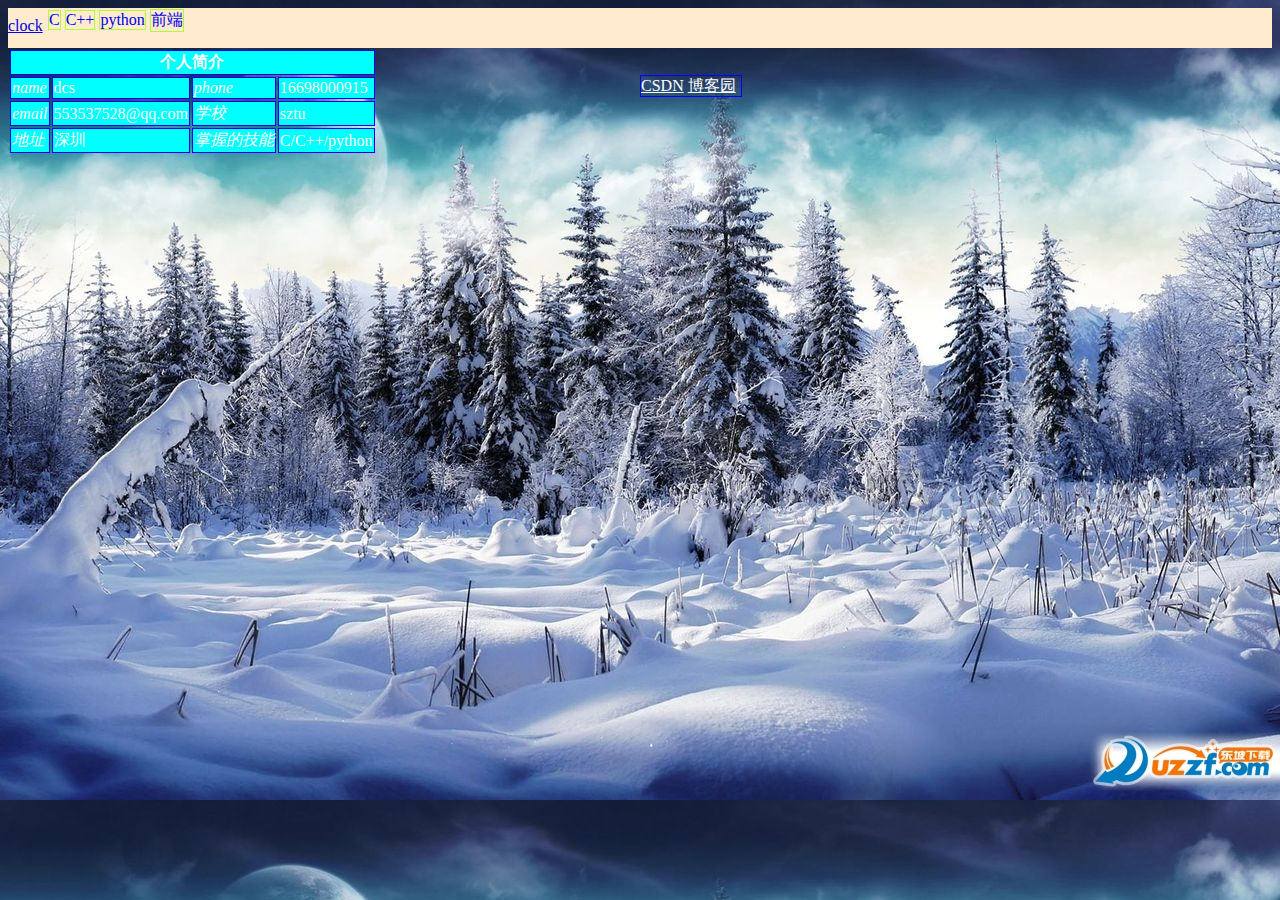
==== index.html @ 47b91ed1 "Update index.html" ====
<!DOCTYPE html>
<html lang="en">
<head>
    <meta charset="UTF-8">
    <meta name="viewport" content="width=device-width, initial-scale=1.0">    
    <title>dcs_study_web</title>
    <!-- 首页样式嵌入式加快相应 -->
    <style>
        body{
            background-image:url(bg02.jpg); background-size: 100% ; background-attachment:scroll;
        }
        
        .web_study_box{
            height:40px; background:blanchedalmond; font-family: "Microsoft YaHei"; font-style: normal;
        }
        .web_study_box ul{
            display:inline-block; margin:1px auto;
        }

        .web_study_box ul li{
            display:inline-block; border:1px solid greenyellow;
        }

        .web_study_box a{
            font:10px; font-weight: normal; text-decoration:none;
        }
        table th,td{
            border:1px solid blue; color:white;background-color: aqua;
        }
        .csdn{
            margin:-80px 50%; 
            width:100px;
            height:20px;
            border:1px solid blue;
        }
        .csdn a{
            color:white;
        }
    </style>


    <!-- 樱花特效 -->
    <script src="https://api.ly522.com/js/yinghua.js"></script>
</head>
<body>
    <div class="web_study_box">
        <ul>
            <li><a href="#">C</a></li>
            <li><a href="#">C++</a></li>
            <li><a href="#">python</a></li>
            <li><a href="./web_study/index.html">前端</a></li>
        </ul>
    </div>
    <div class="author_info">
        <table>
            <th colspan="4">个人简介</th>
            <tr>
                <td><em>name</em></td>
                <td>dcs</td>
                <td><em>phone</em></td>
                <td>16698000915</td>
            <tr>
                <td><em>email</em></td>
                <td>553537528@qq.com</td>
                <td><em>学校</em></td>
                <td>sztu</td>
            </tr>
                <td><em>地址</em></td>
                <td>深圳</td>
                <td><em>掌握的技能</em></td>
                <td>C/C++/python</td>
            </tr>
        </table>
    </div>
    <div class="csdn">
        <a href="https://blog.csdn.net/qq_45704048">CSDN</a>
        <a href="https://www.cnblogs.com/dengcs/">博客园</a>
    </div>
    <div>
        <a href="./clock.html">clock</a>
    </div>
</body>
</html>
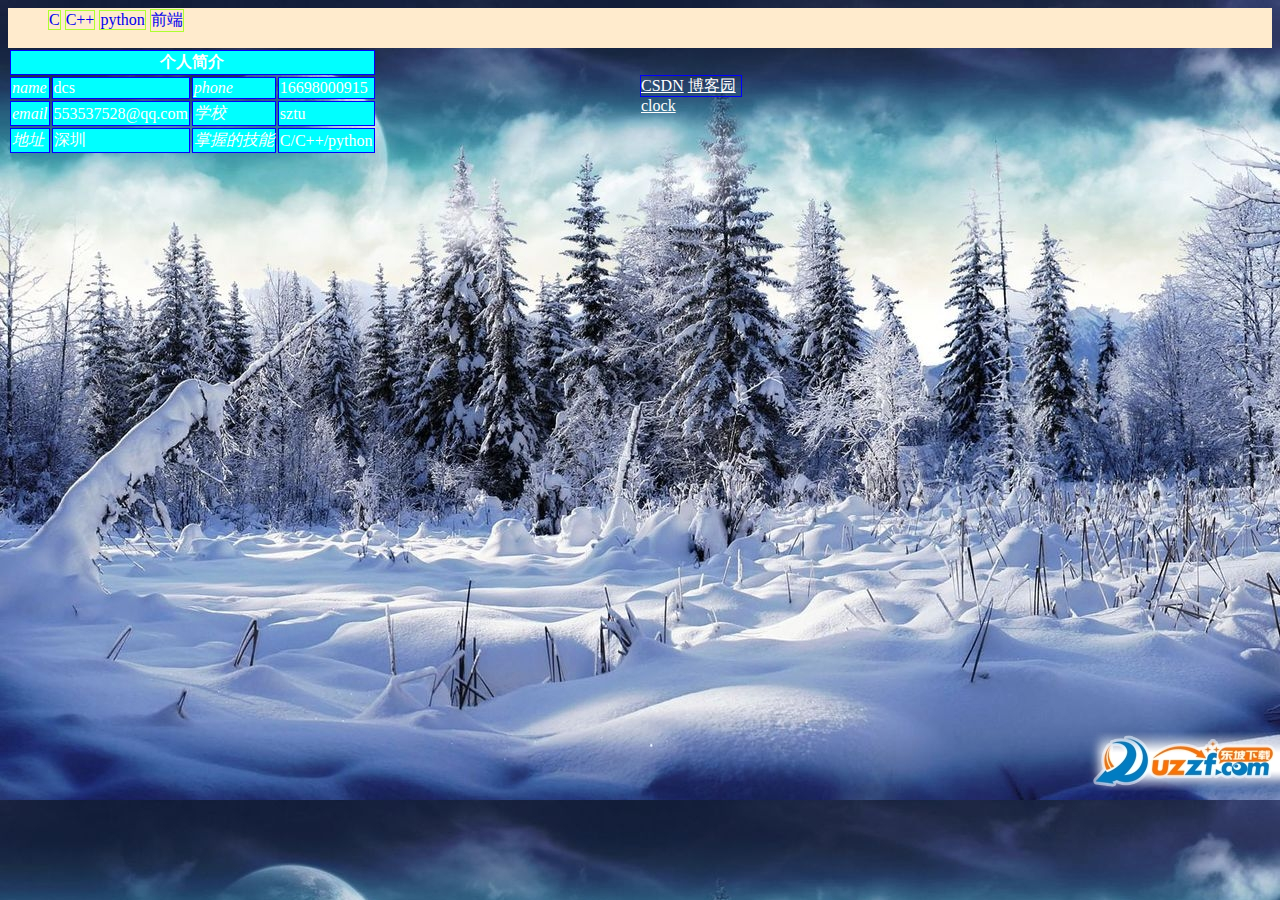
==== commit a556bf4a: "Update index.html" ====
--- a/index.html
+++ b/index.html
@@ -75,9 +75,7 @@
     <div class="csdn">
         <a href="https://blog.csdn.net/qq_45704048">CSDN</a>
         <a href="https://www.cnblogs.com/dengcs/">博客园</a>
-    </div>
-    <div>
-        <a href="./clock.html">clock</a>
+         <a href="./clock.html">clock</a>
     </div>
 </body>
 </html>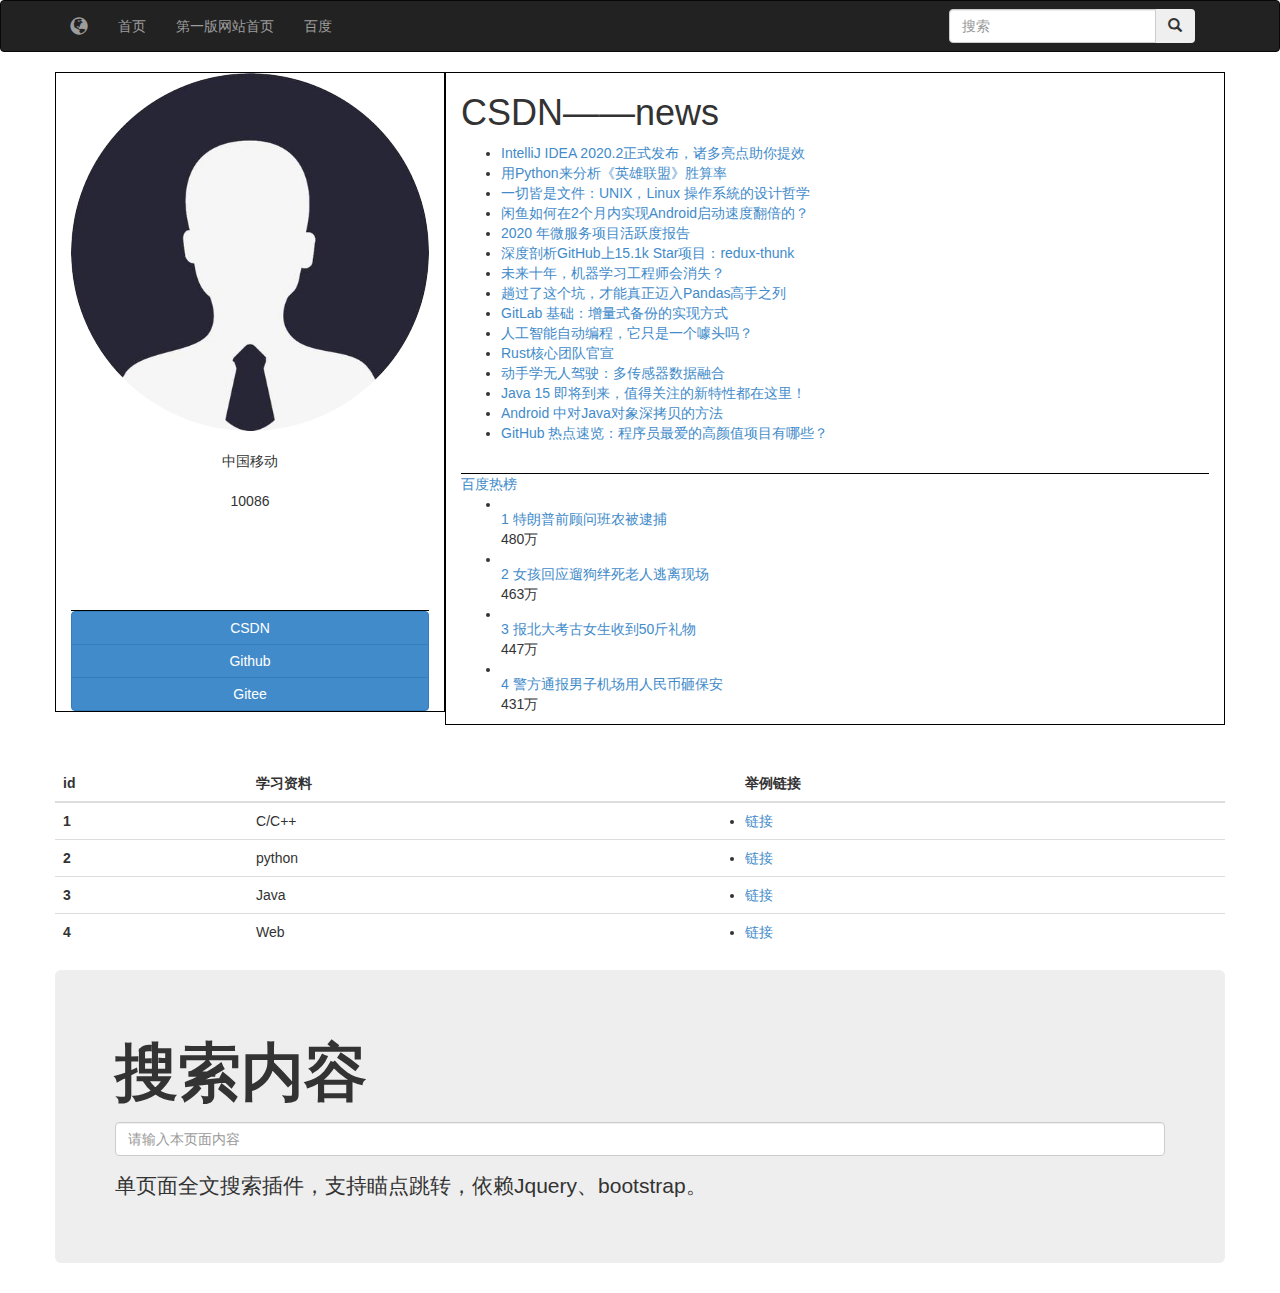
==== commit fe224fec: "Add files via upload" ====
--- a/index.html
+++ b/index.html
@@ -1,81 +1,227 @@
-<!DOCTYPE html>
-<html lang="en">
-<head>
-    <meta charset="UTF-8">
-    <meta name="viewport" content="width=device-width, initial-scale=1.0">    
-    <title>dcs_study_web</title>
-    <!-- 首页样式嵌入式加快相应 -->
-    <style>
-        body{
-            background-image:url(bg02.jpg); background-size: 100% ; background-attachment:scroll;
-        }
-        
-        .web_study_box{
-            height:40px; background:blanchedalmond; font-family: "Microsoft YaHei"; font-style: normal;
-        }
-        .web_study_box ul{
-            display:inline-block; margin:1px auto;
-        }
-
-        .web_study_box ul li{
-            display:inline-block; border:1px solid greenyellow;
-        }
-
-        .web_study_box a{
-            font:10px; font-weight: normal; text-decoration:none;
-        }
-        table th,td{
-            border:1px solid blue; color:white;background-color: aqua;
-        }
-        .csdn{
-            margin:-80px 50%; 
-            width:100px;
-            height:20px;
-            border:1px solid blue;
-        }
-        .csdn a{
-            color:white;
-        }
-    </style>
-
-
-    <!-- 樱花特效 -->
-    <script src="https://api.ly522.com/js/yinghua.js"></script>
-</head>
-<body>
-    <div class="web_study_box">
-        <ul>
-            <li><a href="#">C</a></li>
-            <li><a href="#">C++</a></li>
-            <li><a href="#">python</a></li>
-            <li><a href="./web_study/index.html">前端</a></li>
-        </ul>
-    </div>
-    <div class="author_info">
-        <table>
-            <th colspan="4">个人简介</th>
-            <tr>
-                <td><em>name</em></td>
-                <td>dcs</td>
-                <td><em>phone</em></td>
-                <td>16698000915</td>
-            <tr>
-                <td><em>email</em></td>
-                <td>553537528@qq.com</td>
-                <td><em>学校</em></td>
-                <td>sztu</td>
-            </tr>
-                <td><em>地址</em></td>
-                <td>深圳</td>
-                <td><em>掌握的技能</em></td>
-                <td>C/C++/python</td>
-            </tr>
-        </table>
-    </div>
-    <div class="csdn">
-        <a href="https://blog.csdn.net/qq_45704048">CSDN</a>
-        <a href="https://www.cnblogs.com/dengcs/">博客园</a>
-         <a href="./clock.html">clock</a>
-    </div>
-</body>
+<!DOCTYPE html>
+<html lang="en">
+<head>
+    <meta charset="UTF-8">
+    <meta name="viewport" content="width=device-width, initial-scale=1.0">
+    <title>Document</title>
+    <link rel="stylesheet" type="text/css" href="./css/bootstrap.min.css">
+    <script src="./js/jquery-1.12.4.min.js"></script>
+    <script src="./js/bootstrap.min.js"></script>
+    <link rel="stylesheet" type="text/css" href="./css/main.css">
+    <script src="./js/main.js"></script>
+    <script src="https://hm.baidu.com/hm.js?df6f78cfc7b28956736ab98287309c75"></script>
+    <script src="/bundles/previewjs?v=s_hmwMoHV8k2WidkizyEJOUFo4znBxwF8Jpy3iwqo-A1"></script>
+</head>
+<body>
+        <!-- 导航条 -->
+
+        <!-- 令导航条显示反白色 -->
+        <div class="navbar navbar-inverse ">
+            <!-- 响应式导航条 -->
+            <div class="container">
+                <div class="navbar-header">
+                    <a href="https://www.baidu.com" class="navbar-brand"><span class="glyphicon glyphicon-globe"></span></a>
+                    <!-- 加上三个横杠，屏幕小时收起菜单 -->
+                    <button class="navbar-toggle" data-toggle="collapse" data-target="#mymenu">
+                        <span class="icon-bar"></span>
+                        <span class="icon-bar"></span>
+                        <span class="icon-bar"></span>
+                    </button>
+                </div>
+
+                <div class="collapse navbar-collapse" id="mymenu">
+
+                    <!-- 定义菜单 -->
+                    <ul class="nav navbar-nav">
+                        <li><a href="#">首页</a></li>
+                        <li><a href="./index_1.0/index.html">第一版网站首页</a></li>
+                        <li><a href="https://www.baidu.com">百度</a></li>
+                    </ul>
+                    
+                    <!-- 定义菜单里面的表单 -->
+                    <form class="navbar-form navbar-right">
+                        <div class="form-group">
+                            <div class="input-group">
+                                <input type="text" name="" class="form-control" id="txt01" placeholder="搜索" >
+                                <span class="input-group-btn">
+                                    <button class="btn"><span class='glyphicon glyphicon-search'></span></button>
+                                </span>
+                            </div>
+                        </div>
+                    </form>
+                </div>
+            </div>
+
+
+        </div>
+
+        <div class="container">
+            <!-- 分区：左右两部分 -->
+            <!-- 左边为个人信息 -->
+            <!-- 右边为相关内容 -->
+            <div class=" main_con" >
+                
+                <div class="row">
+                    <!-- 左边内容 -->
+                    <div class="col-lg-4 col-md-3 col-sm-4" id="user_con" style="border:1px solid #000">
+                        <div id="user_img" class="text-left"><img alt="user_image" src="./img/user_con.jpg" class="img-circle" style="width:100%;"></div>
+                        <br>
+                        <div class="user_name text-center">中国移动</div>
+                        <br>
+                        <div class="phone text-center">10086</div>
+                        <div class="null_box" style=" height:100px;border-bottom: 1px solid #000;"></div>
+
+                        <div class="blog">
+                            <div class="btn-group-vertical" style="width:100%;">
+                                <!--使按钮间没有间隙-->
+                                <a href="https://www.csdn.net/" class="btn btn-primary">CSDN</a>
+                                <a href="https://github.com/dengchongsen" class="btn btn-primary">Github</a>
+                                <a href="https://gitee.com/" class="btn btn-primary">Gitee</a>
+                              </div>
+                        </div>
+                    </div>
+
+                    <!--  右边内容  -->
+                    <div class="col-lg-8" style="border:1px solid #000">
+                        <div class="blog" style="border-bottom: 1px solid #000;">
+                            <table class="table">
+                                <div class="bs-example" data-example-id="striped-table">
+                                    <div class="blog">
+                                        <h1>CSDN——news</h1>
+                                    
+                                            <ul class="word_art_ul" data-v-dfe35b4e="">
+                                                <li data-v-dfe35b4e=""><a href="https://blog.csdn.net/f641385712/article/details/107659670" target="_blank" data-report-click="{&quot;spm&quot;:&quot;1000.2115.3001.4264&quot;,&quot;dest&quot;:&quot;https://blog.csdn.net/f641385712/article/details/107659670&quot;,&quot;extra&quot;:&quot;{\&quot;fId\&quot;:63,\&quot;fName\&quot;:\&quot;floor-hot\&quot;,\&quot;compName\&quot;:\&quot;article-list\&quot;,\&quot;compDataId\&quot;:\&quot;index_blog_headline_pic_text_list\&quot;,\&quot;fTitle\&quot;:\&quot;\&quot;,\&quot;pageId\&quot;:18}&quot;}" data-report-query="spm=1000.2115.3001.4264" data-v-dfe35b4e="">IntelliJ IDEA 2020.2正式发布，诸多亮点助你提效</a></li>
+                                                <li data-v-dfe35b4e=""><a href="https://blog.csdn.net/m0_46510245/article/details/108116199" target="_blank" data-report-click="{&quot;spm&quot;:&quot;1000.2115.3001.4269&quot;,&quot;dest&quot;:&quot;https://blog.csdn.net/m0_46510245/article/details/108116199&quot;,&quot;extra&quot;:&quot;{\&quot;fId\&quot;:63,\&quot;fName\&quot;:\&quot;floor-hot\&quot;,\&quot;compName\&quot;:\&quot;article-list\&quot;,\&quot;compDataId\&quot;:\&quot;index_blog_headline_pic_text_list\&quot;,\&quot;fTitle\&quot;:\&quot;\&quot;,\&quot;pageId\&quot;:18}&quot;}" data-report-query="spm=1000.2115.3001.4269" data-v-dfe35b4e="">用Python来分析《英雄联盟》胜算率</a></li>
+                                                <li data-v-dfe35b4e=""><a href="https://blog.csdn.net/universsky2015/article/details/108096952" target="_blank" data-report-click="{&quot;spm&quot;:&quot;1000.2115.3001.4275&quot;,&quot;dest&quot;:&quot;https://blog.csdn.net/universsky2015/article/details/108096952&quot;,&quot;extra&quot;:&quot;{\&quot;fId\&quot;:63,\&quot;fName\&quot;:\&quot;floor-hot\&quot;,\&quot;compName\&quot;:\&quot;article-list\&quot;,\&quot;compDataId\&quot;:\&quot;index_blog_headline_pic_text_list\&quot;,\&quot;fTitle\&quot;:\&quot;\&quot;,\&quot;pageId\&quot;:18}&quot;}" data-report-query="spm=1000.2115.3001.4275" data-v-dfe35b4e="">一切皆是文件：UNIX，Linux 操作系統的设计哲学</a></li>
+                                                <li data-v-dfe35b4e=""><a href="https://blog.csdn.net/alitech2017/article/details/108104373" target="_blank" data-report-click="{&quot;spm&quot;:&quot;1000.2115.3001.4265&quot;,&quot;dest&quot;:&quot;https://blog.csdn.net/alitech2017/article/details/108104373&quot;,&quot;extra&quot;:&quot;{\&quot;fId\&quot;:63,\&quot;fName\&quot;:\&quot;floor-hot\&quot;,\&quot;compName\&quot;:\&quot;article-list\&quot;,\&quot;compDataId\&quot;:\&quot;index_blog_headline_pic_text_list\&quot;,\&quot;fTitle\&quot;:\&quot;\&quot;,\&quot;pageId\&quot;:18}&quot;}" data-report-query="spm=1000.2115.3001.4265" data-v-dfe35b4e="">闲鱼如何在2个月内实现Android启动速度翻倍的？</a></li>
+                                                <li data-v-dfe35b4e=""><a href="https://blog.csdn.net/alitech2017/article/details/108101124" target="_blank" data-report-click="{&quot;spm&quot;:&quot;1000.2115.3001.4270&quot;,&quot;dest&quot;:&quot;https://blog.csdn.net/alitech2017/article/details/108101124&quot;,&quot;extra&quot;:&quot;{\&quot;fId\&quot;:63,\&quot;fName\&quot;:\&quot;floor-hot\&quot;,\&quot;compName\&quot;:\&quot;article-list\&quot;,\&quot;compDataId\&quot;:\&quot;index_blog_headline_pic_text_list\&quot;,\&quot;fTitle\&quot;:\&quot;\&quot;,\&quot;pageId\&quot;:18}&quot;}" data-report-query="spm=1000.2115.3001.4270" data-v-dfe35b4e="">2020 年微服务项目活跃度报告</a></li>
+                                                <li data-v-dfe35b4e=""><a href="https://blog.csdn.net/KlausLily/article/details/108047126" target="_blank" data-report-click="{&quot;spm&quot;:&quot;1000.2115.3001.4276&quot;,&quot;dest&quot;:&quot;https://blog.csdn.net/KlausLily/article/details/108047126&quot;,&quot;extra&quot;:&quot;{\&quot;fId\&quot;:63,\&quot;fName\&quot;:\&quot;floor-hot\&quot;,\&quot;compName\&quot;:\&quot;article-list\&quot;,\&quot;compDataId\&quot;:\&quot;index_blog_headline_pic_text_list\&quot;,\&quot;fTitle\&quot;:\&quot;\&quot;,\&quot;pageId\&quot;:18}&quot;}" data-report-query="spm=1000.2115.3001.4276" data-v-dfe35b4e="">深度剖析GitHub上15.1k Star项目：redux-thunk</a></li>
+                                                <li data-v-dfe35b4e=""><a href="https://csdnnews.blog.csdn.net/article/details/108116814" target="_blank" data-report-click="{&quot;spm&quot;:&quot;1000.2115.3001.4266&quot;,&quot;dest&quot;:&quot;https://csdnnews.blog.csdn.net/article/details/108116814&quot;,&quot;extra&quot;:&quot;{\&quot;fId\&quot;:63,\&quot;fName\&quot;:\&quot;floor-hot\&quot;,\&quot;compName\&quot;:\&quot;article-list\&quot;,\&quot;compDataId\&quot;:\&quot;index_blog_headline_pic_text_list\&quot;,\&quot;fTitle\&quot;:\&quot;\&quot;,\&quot;pageId\&quot;:18}&quot;}" data-report-query="spm=1000.2115.3001.4266" data-v-dfe35b4e="">未来十年，机器学习工程师会消失？</a></li>
+                                                <li data-v-dfe35b4e=""><a href="https://blog.csdn.net/xufive/article/details/107763112" target="_blank" data-report-click="{&quot;spm&quot;:&quot;1000.2115.3001.4271&quot;,&quot;dest&quot;:&quot;https://blog.csdn.net/xufive/article/details/107763112&quot;,&quot;extra&quot;:&quot;{\&quot;fId\&quot;:63,\&quot;fName\&quot;:\&quot;floor-hot\&quot;,\&quot;compName\&quot;:\&quot;article-list\&quot;,\&quot;compDataId\&quot;:\&quot;index_blog_headline_pic_text_list\&quot;,\&quot;fTitle\&quot;:\&quot;\&quot;,\&quot;pageId\&quot;:18}&quot;}" data-report-query="spm=1000.2115.3001.4271" data-v-dfe35b4e="">趟过了这个坑，才能真正迈入Pandas高手之列</a></li>
+                                                <li data-v-dfe35b4e=""><a href="https://blog.csdn.net/liumiaocn/article/details/107936967" target="_blank" data-report-click="{&quot;spm&quot;:&quot;1000.2115.3001.4277&quot;,&quot;dest&quot;:&quot;https://blog.csdn.net/liumiaocn/article/details/107936967&quot;,&quot;extra&quot;:&quot;{\&quot;fId\&quot;:63,\&quot;fName\&quot;:\&quot;floor-hot\&quot;,\&quot;compName\&quot;:\&quot;article-list\&quot;,\&quot;compDataId\&quot;:\&quot;index_blog_headline_pic_text_list\&quot;,\&quot;fTitle\&quot;:\&quot;\&quot;,\&quot;pageId\&quot;:18}&quot;}" data-report-query="spm=1000.2115.3001.4277" data-v-dfe35b4e="">GitLab 基础：增量式备份的实现方式</a></li>
+                                                <li data-v-dfe35b4e=""><a href="https://blog.csdn.net/alitech2017/article/details/108098950" target="_blank" data-report-click="{&quot;spm&quot;:&quot;1000.2115.3001.4267&quot;,&quot;dest&quot;:&quot;https://blog.csdn.net/alitech2017/article/details/108098950&quot;,&quot;extra&quot;:&quot;{\&quot;fId\&quot;:63,\&quot;fName\&quot;:\&quot;floor-hot\&quot;,\&quot;compName\&quot;:\&quot;article-list\&quot;,\&quot;compDataId\&quot;:\&quot;index_blog_headline_pic_text_list\&quot;,\&quot;fTitle\&quot;:\&quot;\&quot;,\&quot;pageId\&quot;:18}&quot;}" data-report-query="spm=1000.2115.3001.4267" data-v-dfe35b4e="">人工智能自动编程，它只是一个噱头吗？</a></li>
+                                                <li data-v-dfe35b4e=""><a href="https://blog.csdn.net/u012067469/article/details/108114364" target="_blank" data-report-click="{&quot;spm&quot;:&quot;1000.2115.3001.4272&quot;,&quot;dest&quot;:&quot;https://blog.csdn.net/u012067469/article/details/108114364&quot;,&quot;extra&quot;:&quot;{\&quot;fId\&quot;:63,\&quot;fName\&quot;:\&quot;floor-hot\&quot;,\&quot;compName\&quot;:\&quot;article-list\&quot;,\&quot;compDataId\&quot;:\&quot;index_blog_headline_pic_text_list\&quot;,\&quot;fTitle\&quot;:\&quot;\&quot;,\&quot;pageId\&quot;:18}&quot;}" data-report-query="spm=1000.2115.3001.4272" data-v-dfe35b4e="">Rust核心团队官宣</a></li>
+                                                <li data-v-dfe35b4e=""><a href="https://blog.csdn.net/cg129054036/article/details/108038376" target="_blank" data-report-click="{&quot;spm&quot;:&quot;1000.2115.3001.4278&quot;,&quot;dest&quot;:&quot;https://blog.csdn.net/cg129054036/article/details/108038376&quot;,&quot;extra&quot;:&quot;{\&quot;fId\&quot;:63,\&quot;fName\&quot;:\&quot;floor-hot\&quot;,\&quot;compName\&quot;:\&quot;article-list\&quot;,\&quot;compDataId\&quot;:\&quot;index_blog_headline_pic_text_list\&quot;,\&quot;fTitle\&quot;:\&quot;\&quot;,\&quot;pageId\&quot;:18}&quot;}" data-report-query="spm=1000.2115.3001.4278" data-v-dfe35b4e="">动手学无人驾驶：多传感器数据融合</a></li>
+                                                <li data-v-dfe35b4e=""><a href="https://blog.csdn.net/sinat_14921509/article/details/108080960" target="_blank" data-report-click="{&quot;spm&quot;:&quot;1000.2115.3001.4128&quot;,&quot;dest&quot;:&quot;https://blog.csdn.net/sinat_14921509/article/details/108080960&quot;,&quot;extra&quot;:&quot;{\&quot;fId\&quot;:63,\&quot;fName\&quot;:\&quot;floor-hot\&quot;,\&quot;compName\&quot;:\&quot;article-list\&quot;,\&quot;compDataId\&quot;:\&quot;index_blog_headline_pic_text_list\&quot;,\&quot;fTitle\&quot;:\&quot;\&quot;,\&quot;pageId\&quot;:18}&quot;}" data-report-query="spm=1000.2115.3001.4128" data-v-dfe35b4e="">Java 15 即将到来，值得关注的新特性都在这里！</a></li>
+                                                <li data-v-dfe35b4e=""><a href="https://blog.csdn.net/csdn_aiyang/article/details/108077254" target="_blank" data-report-click="{&quot;spm&quot;:&quot;1000.2115.3001.4273&quot;,&quot;dest&quot;:&quot;https://blog.csdn.net/csdn_aiyang/article/details/108077254&quot;,&quot;extra&quot;:&quot;{\&quot;fId\&quot;:63,\&quot;fName\&quot;:\&quot;floor-hot\&quot;,\&quot;compName\&quot;:\&quot;article-list\&quot;,\&quot;compDataId\&quot;:\&quot;index_blog_headline_pic_text_list\&quot;,\&quot;fTitle\&quot;:\&quot;\&quot;,\&quot;pageId\&quot;:18}&quot;}" data-report-query="spm=1000.2115.3001.4273" data-v-dfe35b4e="">Android 中对Java对象深拷贝的方法</a></li>
+                                                <li data-v-dfe35b4e=""><a href="https://blog.csdn.net/a419240016/article/details/108091094" target="_blank" data-report-click="{&quot;spm&quot;:&quot;1000.2115.3001.4279&quot;,&quot;dest&quot;:&quot;https://blog.csdn.net/a419240016/article/details/108091094&quot;,&quot;extra&quot;:&quot;{\&quot;fId\&quot;:63,\&quot;fName\&quot;:\&quot;floor-hot\&quot;,\&quot;compName\&quot;:\&quot;article-list\&quot;,\&quot;compDataId\&quot;:\&quot;index_blog_headline_pic_text_list\&quot;,\&quot;fTitle\&quot;:\&quot;\&quot;,\&quot;pageId\&quot;:18}&quot;}" data-report-query="spm=1000.2115.3001.4279" data-v-dfe35b4e="">GitHub 热点速览：程序员最爱的高颜值项目有哪些？</a></li></ul>
+                                    </div>  
+                                  </div>
+                            </table>
+                        </div>
+                            
+                        <div class="baidu_news">
+                            <div class="s-news-rank-wrapper s-news-special-rank-wrapper c-container-r">
+                                <div class="s-rank-title s-opacity-border1-bottom">
+                                    <a href="http://top.baidu.com/?fr=mhd_card" target="_blank">
+                                        <div class="title-text c-font-medium c-color-t">
+                                            百度热榜
+                                        </div>
+                                    </a>
+                                </div>
+                            
+                                <ul class="s-news-rank-content">
+                                                            <li class="news-meta-item clearfix" data-index="0">
+                                        <a class="title-content c-link c-font-medium c-line-ellipsis" href="https://www.baidu.com/s?cl=3&amp;tn=baidutop10&amp;fr=top1000&amp;wd=%E7%89%B9%E6%9C%97%E6%99%AE%E5%89%8D%E9%A1%BE%E9%97%AE%E7%8F%AD%E5%86%9C%E8%A2%AB%E9%80%AE%E6%8D%95&amp;rsv_idx=2&amp;rsv_dl=fyb_n_homepage&amp;hisfilter=1" target="_blank">
+                                            <span class="title-content-index c-color-gray2 top-0">1</span>
+                                            <span class="title-content-title">特朗普前顾问班农被逮捕</span>
+                                                                                    <span class="title-content-mark mark-type-1"></span>
+                                                        </a>
+                                        <div class="news-count c-font-normal c-color-gray2" title="搜索指数480万">
+                                            480万
+                                        </div>
+                                    </li>
+                                                    <li class="news-meta-item clearfix" data-index="1">
+                                        <a class="title-content c-link c-font-medium c-line-ellipsis" href="https://www.baidu.com/s?cl=3&amp;tn=baidutop10&amp;fr=top1000&amp;wd=%E5%A5%B3%E5%AD%A9%E5%9B%9E%E5%BA%94%E9%81%9B%E7%8B%97%E7%BB%8A%E6%AD%BB%E8%80%81%E4%BA%BA%E9%80%83%E7%A6%BB%E7%8E%B0%E5%9C%BA&amp;rsv_idx=2&amp;rsv_dl=fyb_n_homepage&amp;hisfilter=1" target="_blank">
+                                            <span class="title-content-index c-color-gray2 top-1">2</span>
+                                            <span class="title-content-title">女孩回应遛狗绊死老人逃离现场</span>
+                                                                                    <span class="title-content-mark mark-type-3"></span>
+                                                        </a>
+                                        <div class="news-count c-font-normal c-color-gray2" title="搜索指数463万">
+                                            463万
+                                        </div>
+                                    </li>
+                                                    <li class="news-meta-item clearfix" data-index="2">
+                                        <a class="title-content c-link c-font-medium c-line-ellipsis" href="https://www.baidu.com/s?cl=3&amp;tn=baidutop10&amp;fr=top1000&amp;wd=%E6%8A%A5%E5%8C%97%E5%A4%A7%E8%80%83%E5%8F%A4%E5%A5%B3%E7%94%9F%E6%94%B6%E5%88%B050%E6%96%A4%E7%A4%BC%E7%89%A9&amp;rsv_idx=2&amp;rsv_dl=fyb_n_homepage&amp;hisfilter=1" target="_blank">
+                                            <span class="title-content-index c-color-gray2 top-2">3</span>
+                                            <span class="title-content-title">报北大考古女生收到50斤礼物</span>
+                                                                <span class="title-content-mark mark-type-0"></span>
+                                                        </a>
+                                        <div class="news-count c-font-normal c-color-gray2" title="搜索指数447万">
+                                            447万
+                                        </div>
+                                    </li>
+                                                    <li class="news-meta-item clearfix" data-index="3">
+                                        <a class="title-content c-link c-font-medium c-line-ellipsis" href="https://www.baidu.com/s?cl=3&amp;tn=baidutop10&amp;fr=top1000&amp;wd=%E8%AD%A6%E6%96%B9%E9%80%9A%E6%8A%A5%E7%94%B7%E5%AD%90%E6%9C%BA%E5%9C%BA%E7%94%A8%E4%BA%BA%E6%B0%91%E5%B8%81%E7%A0%B8%E4%BF%9D%E5%AE%89&amp;rsv_idx=2&amp;rsv_dl=fyb_n_homepage&amp;hisfilter=1" target="_blank">
+                                            <span class="title-content-index c-color-gray2 top-3">4</span>
+                                            <span class="title-content-title">警方通报男子机场用人民币砸保安</span>
+                                                                <span class="title-content-mark mark-type-0"></span>
+                                                        </a>
+                                        <div class="news-count c-font-normal c-color-gray2" title="搜索指数431万">
+                                            431万
+                                        </div>
+                                    </li>
+                                </ul>
+                            
+                                
+                            
+                                    
+                            </div>
+                        </div>
+                    </div>
+                </div>
+                <br>
+                <br>
+
+                <div class="row">
+                    <table class="table table-border table-hover">
+                        <thead>
+                            <tr>
+                                <th>id</th>
+                                <th>学习资料</th>
+                                <th>举例链接</th>
+                            </tr>
+                        </thead>
+
+                        <tbody>
+                            <tr>
+                                <th scope="row">1</th>
+                                <td>C/C++</td>
+                                <td><li><a href="#">链接</a></li></td>
+                            </tr>
+                            <tr>
+                                <th scope="row">2</th>
+                                <td>python</td>
+                                <td><li><a href="#">链接</a></li></td>
+                                
+                            </tr>
+                            <tr>
+                                <th scope="row">3</th>
+                                <td>Java</td>
+                                <td><li><a href="#">链接</a></li></td>
+                                
+                            </tr>
+                            <tr>
+                                <th scope="row">4</th>
+                                <td>Web</td>
+                                <td><li><a href="./index_1.0/web_study/index.html">链接</a></li></td>
+                                
+                            </tr>
+                        </tbody>
+                    </table>
+                </div>
+                
+                <div class="row">
+
+                    <div class="jumbotron"><form><div class="form-group form-group-search"><h1><label for="exampleInputEmail1">搜索内容</label></h1><input type="search" class="form-control" id="search" placeholder="请输入本页面内容"><div class="search-result" style="display: none;"><h4>标题</h4><ul class="result-section"><li><a href="#a">javascript前言...</a></li><li><a href="#b">避免全局查找...</a></li><li><a href="#c">定时器...</a></li><li><a href="#e">字符串连接...</a></li><li><a href="#e">避免with语句...</a></li><li><a href="#f">各种类型转换...</a></li><li><a href="#g">多个类型声明...</a></li></ul><h4>内容</h4><ul class="result-content"><li><a href="#a">一直在学习javascript，也有看过《犀利开发Jquery内核详解与实践》，对这本书的评价只有两个字犀利，可能是对javascript理解的还不够透彻异或是...</a></li><li><a href="#b">在一个函数中会用到全局对象存储为局部变量来减少全局查找，因为访问局部变量的速度要比访问全局变量的速度更快些          ...</a></li><li><a href="#b">        function search() {            //当我要使用当前页面地址和主机域名            alert(windo...</a></li><li><a href="#b">...</a></li><li><a href="#c">如果针对的是不断运行的代码，不应该使用setTimeout，而应该是用setInterval，因为setTimeout每一次都会初始化一个定时器，而setInt...</a></li><li><a href="#c">  var timeoutTimes = 0;     function timeout() {         timeoutTimes++;        ...</a></li><li><a href="#c">...</a></li><li><a href="#e">如果要连接多个字符串，应该少使用+=，如 s+=a; s+=b; s+=c; 应该写成s+=a + b + c； 而如果是收集字符串，比如多次对同一个字符串进行...</a></li><li><a href="#e">  var buf = [];      for (var i = 0; i &lt; 100; i++) {          buf.push(i.toStrin...</a></li><li><a href="#e">...</a></li><li><a href="#">和函数类似 ，with语句会创建自己的作用域，因此会增加其中执行的代码的作用域链的长度，由于额外的作用域链的查找，在with语句中执行的代码肯定会比外面执行的代...</a></li><li><a href="#">  with (a.b.c.d) {            property1 = 1;            property2 = 2;        } ...</a></li><li><a href="#">...</a></li><li><a href="#f">...</a></li><li><a href="#f">          var myVar = "3.14159",        str = "" + myVar, //  to string        i...</a></li><li><a href="#f">...</a></li><li><a href="#g">在JavaScript中所有变量都可以使用单个var语句来声明，这样就是组合在一起的语句，以减少整个脚本的执行时间，就如上面代码一样，上面代码格式也挺规范，让人...</a></li></ul></div></div></form><p class="lead">单页面全文搜索插件，支持瞄点跳转，依赖Jquery、bootstrap。</p></div>
+                </div>
+
+
+
+
+                
+            </div>
+        </div>    
+    
+</body>
 </html>--- a/css/main.css
+++ b/css/main.css
@@ -0,0 +1,7 @@
+.fl{
+    float:left;
+}
+
+.fr{
+    float:right;
+}
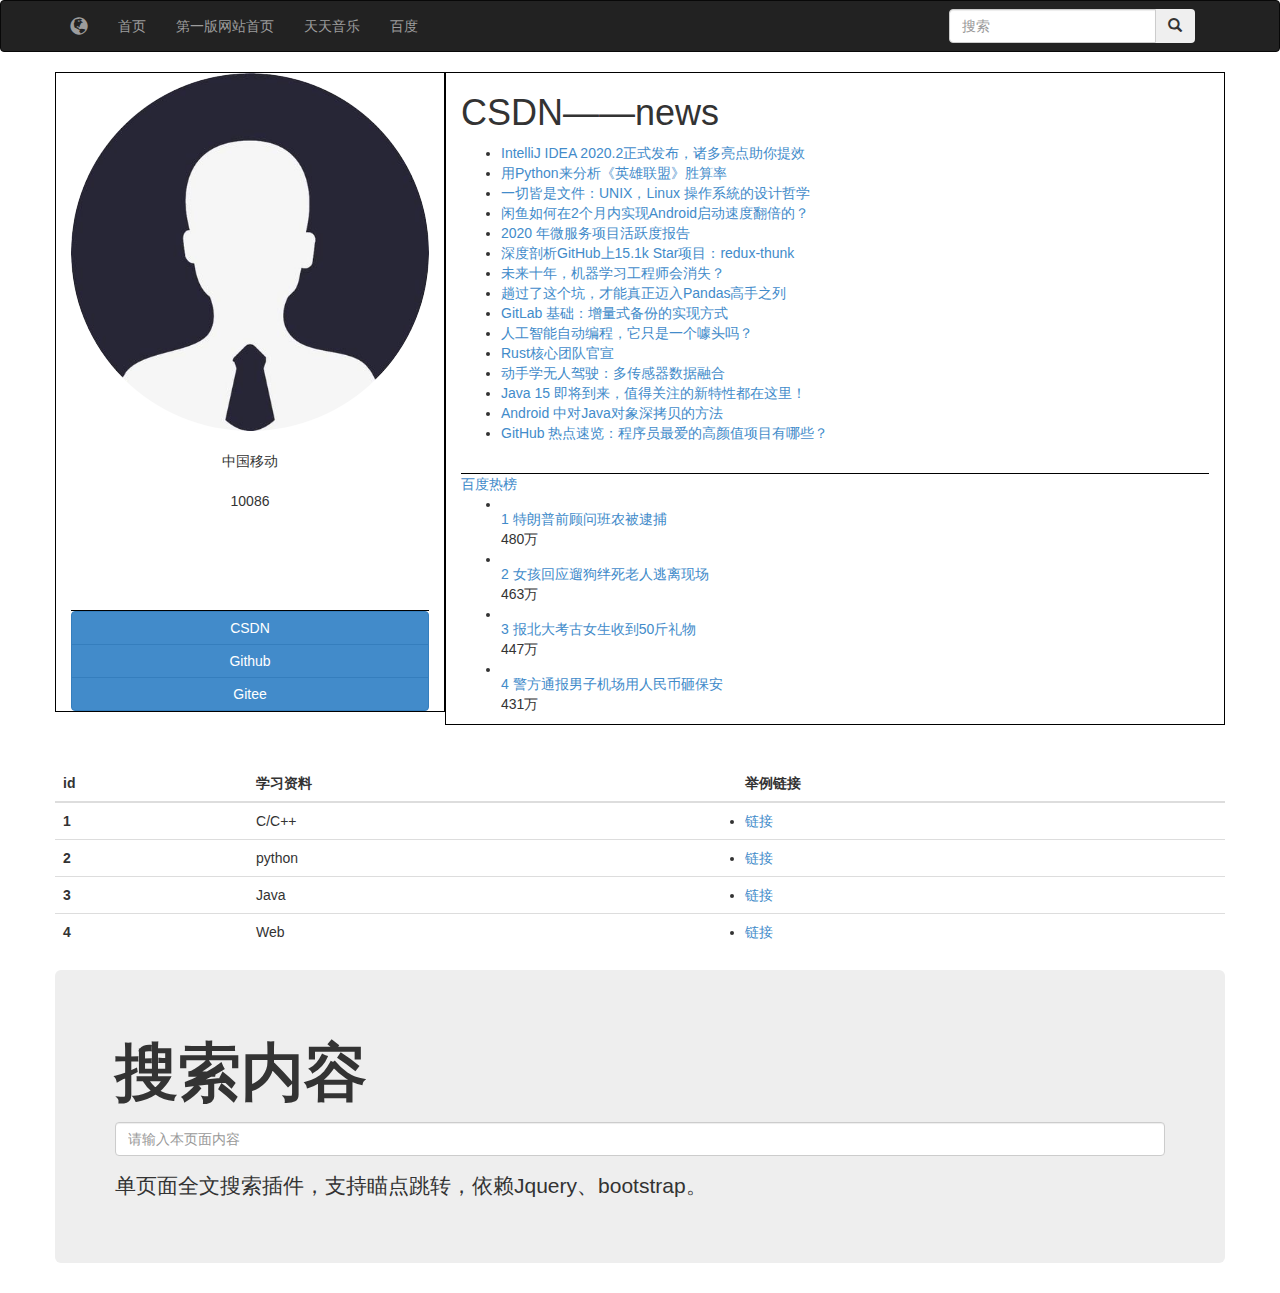
==== commit 8ee8c2a0: "Add files via upload" ====
--- a/index.html
+++ b/index.html
@@ -3,14 +3,12 @@
 <head>
     <meta charset="UTF-8">
     <meta name="viewport" content="width=device-width, initial-scale=1.0">
-    <title>Document</title>
+    <title>测试页面2.0</title>
     <link rel="stylesheet" type="text/css" href="./css/bootstrap.min.css">
     <script src="./js/jquery-1.12.4.min.js"></script>
     <script src="./js/bootstrap.min.js"></script>
     <link rel="stylesheet" type="text/css" href="./css/main.css">
     <script src="./js/main.js"></script>
-    <script src="https://hm.baidu.com/hm.js?df6f78cfc7b28956736ab98287309c75"></script>
-    <script src="/bundles/previewjs?v=s_hmwMoHV8k2WidkizyEJOUFo4znBxwF8Jpy3iwqo-A1"></script>
 </head>
 <body>
         <!-- 导航条 -->
@@ -34,7 +32,8 @@
                     <!-- 定义菜单 -->
                     <ul class="nav navbar-nav">
                         <li><a href="#">首页</a></li>
-                        <li><a href="./index_1.0/index.html">第一版网站首页</a></li>
+                        <li><a href="./index_o.html">第一版网站首页</a></li>
+                        <li><a href="./music/index.html">天天音乐</a></li>
                         <li><a href="https://www.baidu.com">百度</a></li>
                     </ul>
                     
@@ -204,7 +203,7 @@
                             <tr>
                                 <th scope="row">4</th>
                                 <td>Web</td>
-                                <td><li><a href="./index_1.0/web_study/index.html">链接</a></li></td>
+                                <td><li><a href="./web_study/index.html">链接</a></li></td>
                                 
                             </tr>
                         </tbody>
@@ -224,4 +223,4 @@
         </div>    
     
 </body>
-</html>+</html>
